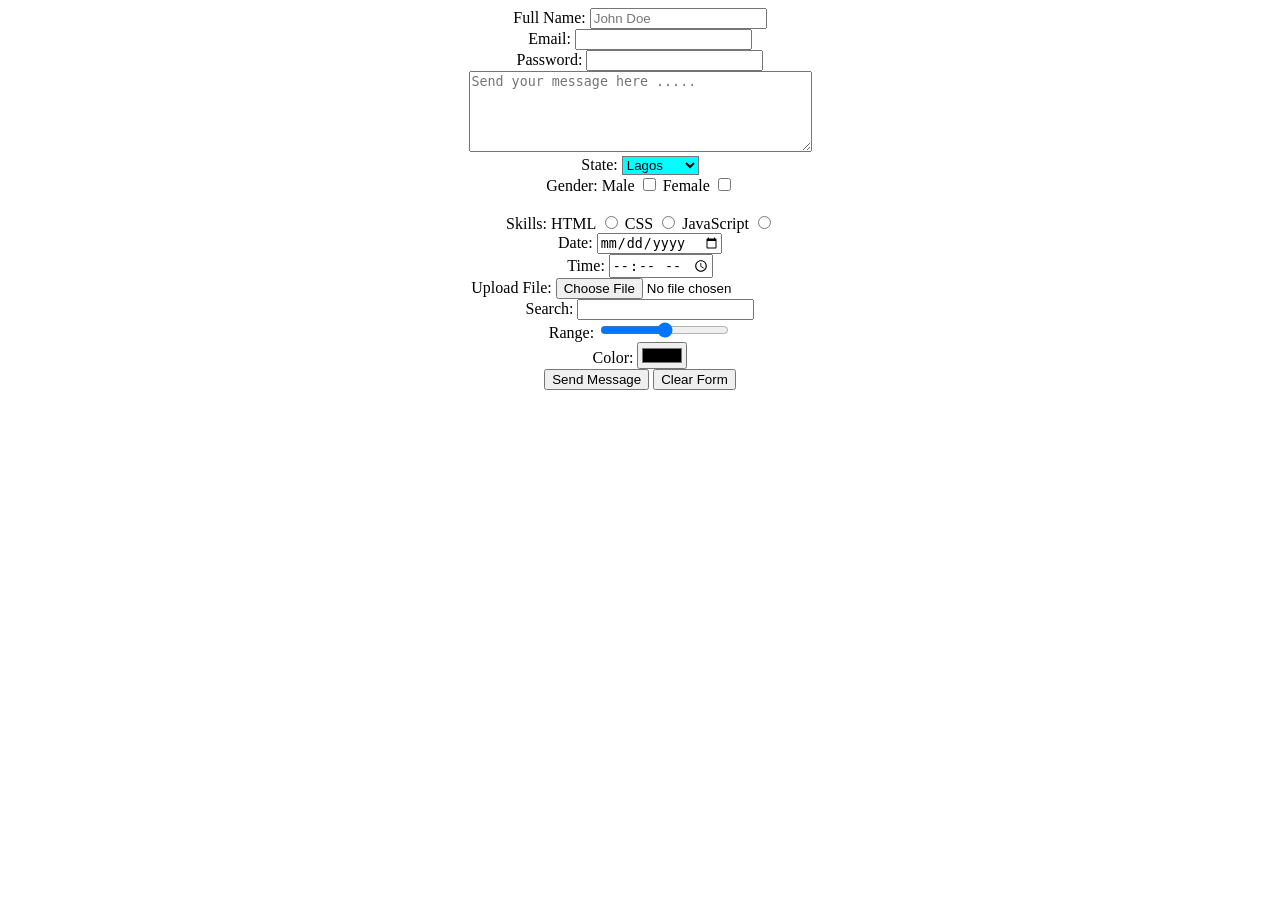
==== form.html @ 57bc31e7 "Add multiple HTML files for form elements, lists, and tables - Created fieldset.html with dropdowns," ====
<!doctype html>
<html lang="en">
  <head>
    <meta charset="UTF-8" />
    <meta name="viewport" content="width=device-width, initial-scale=1.0" />
    <title>form</title>
  </head>
  <body>
    <center>
      <form
        action="/submit"
        method="POST"
        enctype="multipart/form-data"
        novalidate
      >
        <!-- Text input with label -->
        <label for="username">Full Name:</label>
        <input
          type="text"
          id="username"
          name="username"
          required
          placeholder="John Doe"
          minlength="2"
        />
        <br />

        <!-- Email -->
        <label for="email">Email:</label>
        <input type="email" id="email" name="email" required />
        <br />
        <!-- Password -->
        <label for="password">Password:</label>
        <input
          type="password"
          id="password"
          name="pwd"
          minlength="8"
          required
        />
        <br />
        <!-- Textarea -->
        <textarea
          name="message"
          rows="5"
          cols="40"
          required
          placeholder="Send your message here ....."
        ></textarea>
        <br />
        <!-- Select -->
        <label for="state">State:</label>
        <select name="state" id="state" style="background-color: aqua">
          <option value="option1">Lagos</option>
          <option value="option2">Anambra</option>
          <option value="option3">Abuja</option>
        </select>
        <br />
        <label for="gender">Gender:</label>
        <label for="male">Male <input type="checkbox" /></label>
        <label for="female">Female <input type="checkbox" /></label>
        <br />
        <br />
        <label for="skills">Skills:</label>
        <label for="skill1">HTML <input type="radio" /></label>
        <label for="skill2">CSS <input type="radio" /></label>
        <label for="skill3">JavaScript <input type="radio" /></label>
        <br />
        <label for="date">Date:</label>
        <input type="date" id="date" name="date" />
        <br />
        <label for="time">Time:</label>
        <input type="time" id="time" name="time" />
        <br />
        <label for="file">Upload File:</label>
        <input type="file" id="file" name="file" required />
        <br />
        <label for="search">Search:</label>
        <input type="search" id="search" name="search" />
        <br />

        <label for="range">Range:</label>
        <input type="range" id="range" name="range" min="0" max="100" />
        <br />
        <label for="color">Color:</label>
        <input type="color" id="color" name="color" />
        <br />
        <!-- Submit button -->
        <button type="submit">Send Message</button>
        <button type="reset">Clear Form</button>
      </form>
    </center>
  </body>
</html>
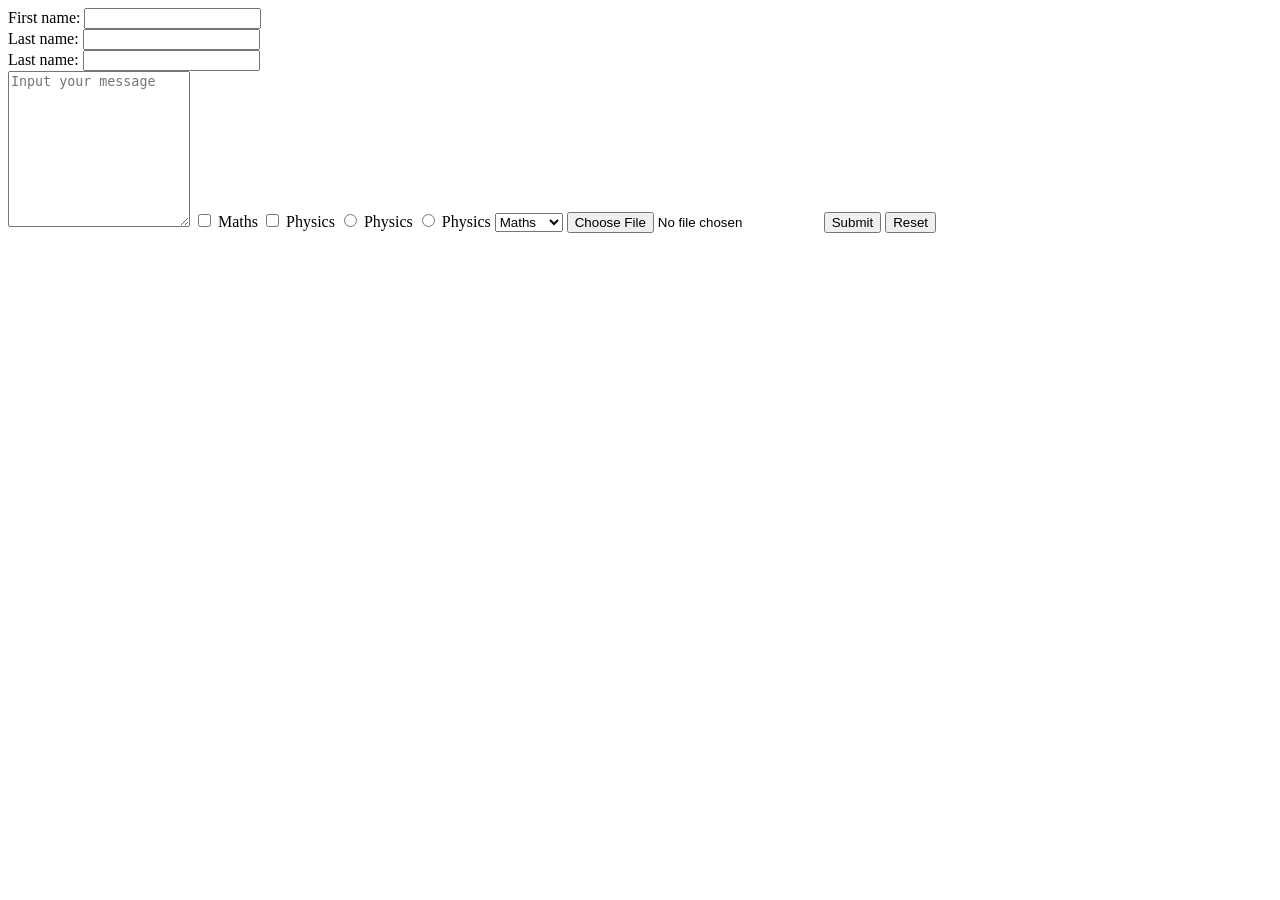
==== commit c020d14a: "Merge branch 'main' of https://github.com/David-Toas/Web-Dev-2026" ====
--- a/form.html
+++ b/form.html
@@ -1,94 +1,59 @@
-<!doctype html>
+<!DOCTYPE html>
 <html lang="en">
   <head>
     <meta charset="UTF-8" />
     <meta name="viewport" content="width=device-width, initial-scale=1.0" />
-    <title>form</title>
+    <title>Document</title>
   </head>
   <body>
-    <center>
-      <form
-        action="/submit"
-        method="POST"
-        enctype="multipart/form-data"
-        novalidate
-      >
-        <!-- Text input with label -->
-        <label for="username">Full Name:</label>
-        <input
-          type="text"
-          id="username"
-          name="username"
-          required
-          placeholder="John Doe"
-          minlength="2"
-        />
-        <br />
+    <form>
+      <div>
+        <label for="first_name">First name:</label>
+        <input type="text" id="first_name" name="first_name" />
+      </div>
+      <div>
+        <label for="Last_name">Last name:</label>
+        <input type="text" id="first_name" name="first_name" />
+      </div>
+      <div>
+        <label for="password">Last name:</label>
+        <input type="password" id="first_name" name="first_name" />
+      </div>
+      <textarea
+        name="Message"
+        id=""
+        placeholder="Input your message"
+        col="40px"
+        rows="10px"
+      ></textarea>
 
-        <!-- Email -->
-        <label for="email">Email:</label>
-        <input type="email" id="email" name="email" required />
-        <br />
-        <!-- Password -->
-        <label for="password">Password:</label>
-        <input
-          type="password"
-          id="password"
-          name="pwd"
-          minlength="8"
-          required
-        />
-        <br />
-        <!-- Textarea -->
-        <textarea
-          name="message"
-          rows="5"
-          cols="40"
-          required
-          placeholder="Send your message here ....."
-        ></textarea>
-        <br />
-        <!-- Select -->
-        <label for="state">State:</label>
-        <select name="state" id="state" style="background-color: aqua">
-          <option value="option1">Lagos</option>
-          <option value="option2">Anambra</option>
-          <option value="option3">Abuja</option>
-        </select>
-        <br />
-        <label for="gender">Gender:</label>
-        <label for="male">Male <input type="checkbox" /></label>
-        <label for="female">Female <input type="checkbox" /></label>
-        <br />
-        <br />
-        <label for="skills">Skills:</label>
-        <label for="skill1">HTML <input type="radio" /></label>
-        <label for="skill2">CSS <input type="radio" /></label>
-        <label for="skill3">JavaScript <input type="radio" /></label>
-        <br />
-        <label for="date">Date:</label>
-        <input type="date" id="date" name="date" />
-        <br />
-        <label for="time">Time:</label>
-        <input type="time" id="time" name="time" />
-        <br />
-        <label for="file">Upload File:</label>
-        <input type="file" id="file" name="file" required />
-        <br />
-        <label for="search">Search:</label>
-        <input type="search" id="search" name="search" />
-        <br />
 
-        <label for="range">Range:</label>
-        <input type="range" id="range" name="range" min="0" max="100" />
-        <br />
-        <label for="color">Color:</label>
-        <input type="color" id="color" name="color" />
-        <br />
-        <!-- Submit button -->
-        <button type="submit">Send Message</button>
-        <button type="reset">Clear Form</button>
-      </form>
-    </center>
+<input type="checkbox" name="maths" value="on"> Maths </input>
+<input type="checkbox" name="physics" value="on"> Physics </input>
+<input type="radio" name="physics" value="on"> Physics </input>
+<input type="hidden" name="physics" value="on">  </input>
+<input type="radio" name="physics" value="on"> Physics </input>
+
+
+<select name="dropdown"> 
+<option value="Maths" selected>Maths</option> 
+<option value="Physics">Physics</option> 
+</select> 
+<input type="file" name="fileupload" accept="image/*" />
+
+      <!-- First name: <input type="password" name="first_name" /> -->
+      <!-- First name: <input type="password" name="first_name" /> -->
+
+
+<!-- <input type="submit" name="submit" value="Submit" /> 
+<input type="reset" name="reset"  value="Reset" /> 
+<input type="button" name="ok" value="OK"  /> 
+<input type="image" name="imagebutton" src="/html/images/logo.png" />  -->
+
+
+<input type="hidden" name="pagename" value="10" /> 
+<input type="submit" name="submit" value="Submit" /> 
+<input type="reset" name="reset"  value="Reset" /> 
+    </form>
   </body>
 </html>
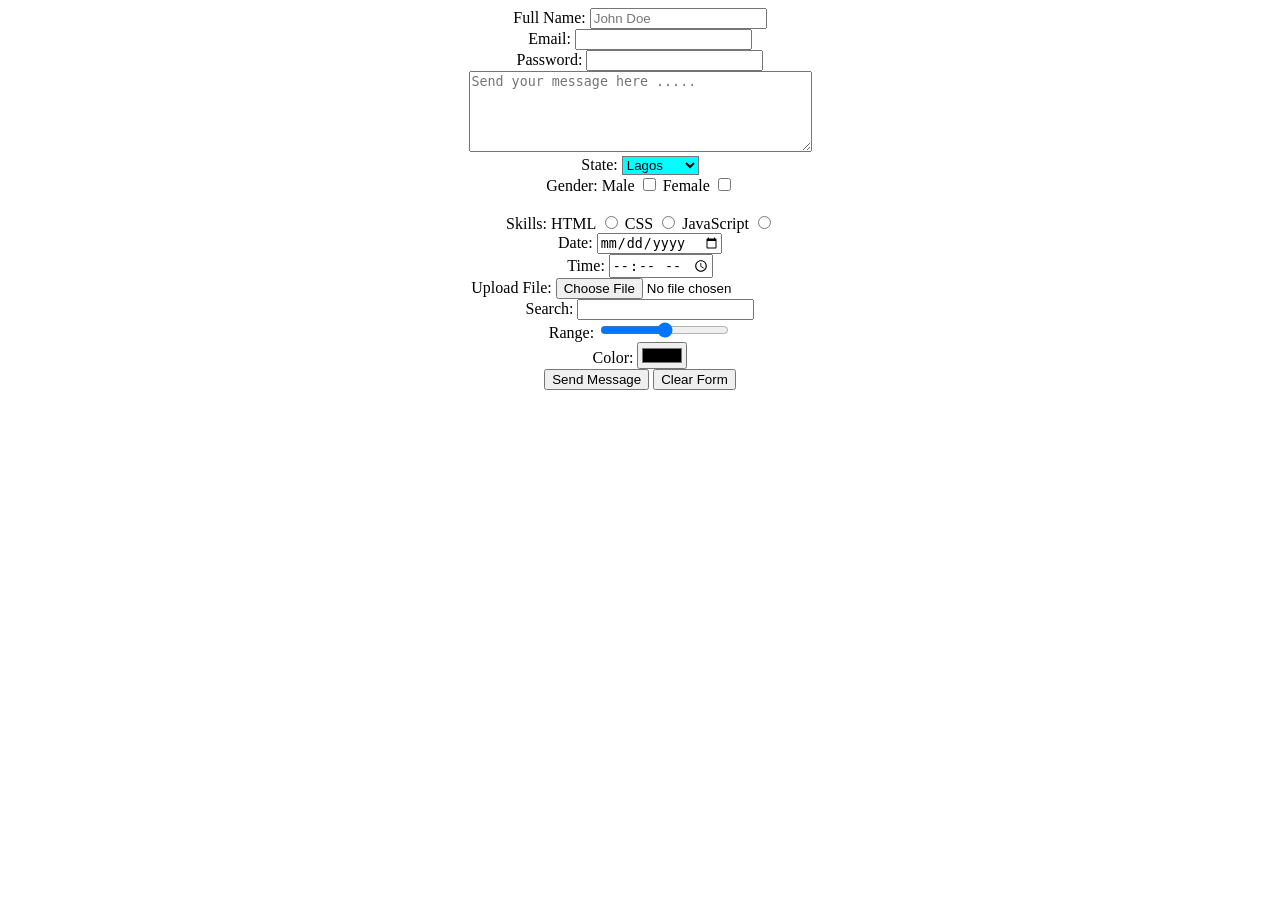
==== commit b78bf26c: "Refactor form structure and enhance input fields for better user experience" ====
--- a/form.html
+++ b/form.html
@@ -1,59 +1,94 @@
-<!DOCTYPE html>
+<!doctype html>
 <html lang="en">
   <head>
     <meta charset="UTF-8" />
     <meta name="viewport" content="width=device-width, initial-scale=1.0" />
-    <title>Document</title>
+    <title>form</title>
   </head>
   <body>
-    <form>
-      <div>
-        <label for="first_name">First name:</label>
-        <input type="text" id="first_name" name="first_name" />
-      </div>
-      <div>
-        <label for="Last_name">Last name:</label>
-        <input type="text" id="first_name" name="first_name" />
-      </div>
-      <div>
-        <label for="password">Last name:</label>
-        <input type="password" id="first_name" name="first_name" />
-      </div>
-      <textarea
-        name="Message"
-        id=""
-        placeholder="Input your message"
-        col="40px"
-        rows="10px"
-      ></textarea>
+    <center>
+      <form
+        action="/submit"
+        method="POST"
+        enctype="multipart/form-data"
+        novalidate
+      >
+        <!-- Text input with label -->
+        <label for="username">Full Name:</label>
+        <input
+          type="text"
+          id="username"
+          name="username"
+          required
+          placeholder="John Doe"
+          minlength="2"
+        />
+        <br />
 
+        <!-- Email -->
+        <label for="email">Email:</label>
+        <input type="email" id="email" name="email" required />
+        <br />
+        <!-- Password -->
+        <label for="password">Password:</label>
+        <input
+          type="password"
+          id="password"
+          name="pwd"
+          minlength="8"
+          required
+        />
+        <br />
+        <!-- Textarea -->
+        <textarea
+          name="message"
+          rows="5"
+          cols="40"
+          required
+          placeholder="Send your message here ....."
+        ></textarea>
+        <br />
+        <!-- Select -->
+        <label for="state">State:</label>
+        <select name="state" id="state" style="background-color: aqua">
+          <option value="option1">Lagos</option>
+          <option value="option2">Anambra</option>
+          <option value="option3">Abuja</option>
+        </select>
+        <br />
+        <label for="gender">Gender:</label>
+        <label for="male">Male <input type="checkbox" /></label>
+        <label for="female">Female <input type="checkbox" /></label>
+        <br />
+        <br />
+        <label for="skills">Skills:</label>
+        <label for="skill1">HTML <input type="radio" /></label>
+        <label for="skill2">CSS <input type="radio" /></label>
+        <label for="skill3">JavaScript <input type="radio" /></label>
+        <br />
+        <label for="date">Date:</label>
+        <input type="date" id="date" name="date" />
+        <br />
+        <label for="time">Time:</label>
+        <input type="time" id="time" name="time" />
+        <br />
+        <label for="file">Upload File:</label>
+        <input type="file" id="file" name="file" required />
+        <br />
+        <label for="search">Search:</label>
+        <input type="search" id="search" name="search" />
+        <br />
 
-<input type="checkbox" name="maths" value="on"> Maths </input>
-<input type="checkbox" name="physics" value="on"> Physics </input>
-<input type="radio" name="physics" value="on"> Physics </input>
-<input type="hidden" name="physics" value="on">  </input>
-<input type="radio" name="physics" value="on"> Physics </input>
-
-
-<select name="dropdown"> 
-<option value="Maths" selected>Maths</option> 
-<option value="Physics">Physics</option> 
-</select> 
-<input type="file" name="fileupload" accept="image/*" />
-
-      <!-- First name: <input type="password" name="first_name" /> -->
-      <!-- First name: <input type="password" name="first_name" /> -->
-
-
-<!-- <input type="submit" name="submit" value="Submit" /> 
-<input type="reset" name="reset"  value="Reset" /> 
-<input type="button" name="ok" value="OK"  /> 
-<input type="image" name="imagebutton" src="/html/images/logo.png" />  -->
-
-
-<input type="hidden" name="pagename" value="10" /> 
-<input type="submit" name="submit" value="Submit" /> 
-<input type="reset" name="reset"  value="Reset" /> 
-    </form>
+        <label for="range">Range:</label>
+        <input type="range" id="range" name="range" min="0" max="100" />
+        <br />
+        <label for="color">Color:</label>
+        <input type="color" id="color" name="color" />
+        <br />
+        <!-- Submit button -->
+        <button type="submit">Send Message</button>
+        <button type="reset">Clear Form</button>
+      </form>
+    </center>
   </body>
 </html>
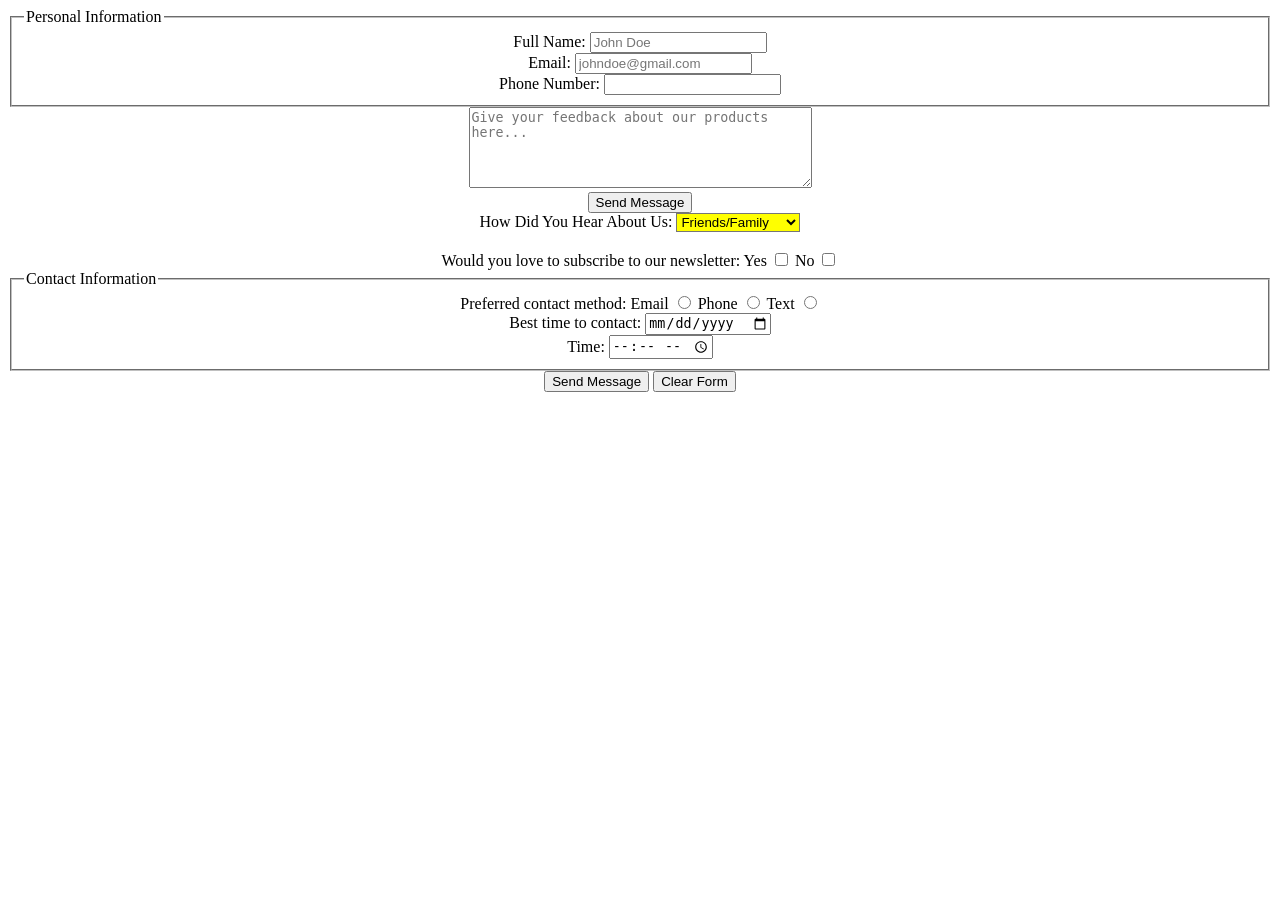
==== commit ae5e7377: "Add files via upload" ====
--- a/form.html
+++ b/form.html
@@ -1,94 +1,107 @@
-<!doctype html>
-<html lang="en">
-  <head>
-    <meta charset="UTF-8" />
-    <meta name="viewport" content="width=device-width, initial-scale=1.0" />
-    <title>form</title>
-  </head>
-  <body>
-    <center>
-      <form
-        action="/submit"
-        method="POST"
-        enctype="multipart/form-data"
-        novalidate
-      >
-        <!-- Text input with label -->
-        <label for="username">Full Name:</label>
-        <input
-          type="text"
-          id="username"
-          name="username"
-          required
-          placeholder="John Doe"
-          minlength="2"
-        />
-        <br />
-
-        <!-- Email -->
-        <label for="email">Email:</label>
-        <input type="email" id="email" name="email" required />
-        <br />
-        <!-- Password -->
-        <label for="password">Password:</label>
-        <input
-          type="password"
-          id="password"
-          name="pwd"
-          minlength="8"
-          required
-        />
-        <br />
-        <!-- Textarea -->
-        <textarea
-          name="message"
-          rows="5"
-          cols="40"
-          required
-          placeholder="Send your message here ....."
-        ></textarea>
-        <br />
-        <!-- Select -->
-        <label for="state">State:</label>
-        <select name="state" id="state" style="background-color: aqua">
-          <option value="option1">Lagos</option>
-          <option value="option2">Anambra</option>
-          <option value="option3">Abuja</option>
-        </select>
-        <br />
-        <label for="gender">Gender:</label>
-        <label for="male">Male <input type="checkbox" /></label>
-        <label for="female">Female <input type="checkbox" /></label>
-        <br />
-        <br />
-        <label for="skills">Skills:</label>
-        <label for="skill1">HTML <input type="radio" /></label>
-        <label for="skill2">CSS <input type="radio" /></label>
-        <label for="skill3">JavaScript <input type="radio" /></label>
-        <br />
-        <label for="date">Date:</label>
-        <input type="date" id="date" name="date" />
-        <br />
-        <label for="time">Time:</label>
-        <input type="time" id="time" name="time" />
-        <br />
-        <label for="file">Upload File:</label>
-        <input type="file" id="file" name="file" required />
-        <br />
-        <label for="search">Search:</label>
-        <input type="search" id="search" name="search" />
-        <br />
-
-        <label for="range">Range:</label>
-        <input type="range" id="range" name="range" min="0" max="100" />
-        <br />
-        <label for="color">Color:</label>
-        <input type="color" id="color" name="color" />
-        <br />
-        <!-- Submit button -->
-        <button type="submit">Send Message</button>
-        <button type="reset">Clear Form</button>
-      </form>
-    </center>
-  </body>
-</html>
+<!doctype html>
+<html lang="en">
+  <head>
+    <meta charset="UTF-8" />
+    <meta name="viewport" content="width=device-width, initial-scale=1.0" />
+    <title>form</title>
+  </head>
+  <body>
+    <center>
+      <form action="/submit" method="POST" enctype="multipart/form-data">
+        <!-- Fieldset (groups form controls) -->
+        <fieldset>
+          <legend>Personal Information</legend>
+          <!-- Text input with label -->
+          <label for="username">Full Name:</label>
+          <input
+            type="text"
+            id="username"
+            name="username"
+            required
+            placeholder="John Doe"
+            minlength="2"
+          />
+          <br />
+          <!-- Tel Input - Email -->
+          <label for="Email">Email:</label>
+          <input
+            type="text"
+            id="Email"
+            name="Email"
+            required
+            placeholder="johndoe@gmail.com"
+          />
+
+          <br />
+          <!-- Tel Input - Phone number -->
+          <label for="Phone">Phone Number:</label>
+          <input
+            type="Number"
+            id="Phone"
+            name="Phone"
+            required
+            minlength="11"
+          />
+        </fieldset>
+
+        <!-- Textarea -->
+        <textarea
+          name="message"
+          rows="5"
+          cols="40"
+          maxlength="500"
+          required
+          placeholder="Give your feedback about our products here..."
+        ></textarea>
+
+        <br />
+        <!-- Submit button -->
+        <button type="submit">Send Message</button>
+
+        <br />
+        <!-- Select -->
+        <label for="state">How Did You Hear About Us:</label>
+        <select name="state" id="state" style="background-color: yellow">
+          <option value="option1">Friends/Family</option>
+          <option value="option2">Social Media</option>
+          <option value="option3">Television</option>
+          <option value="option2">Billboard Advert</option>
+          <option value="option3">Work Colleagues</option>
+        </select>
+        <br />
+
+        <br />
+        <label for="Newsletter Subscription"
+          >Would you love to subscribe to our newsletter:</label
+        >
+        <label for="Yes">Yes <input type="checkbox" /></label>
+        <label for="No">No <input type="checkbox" /></label>
+        <br />
+
+        <!-- Fieldset (groups form controls) -->
+        <fieldset>
+          <legend>Contact Information</legend>
+          <label for="Preferred contact method"
+            >Preferred contact method:</label
+          >
+          <label for="method1">Email <input type="radio" /></label>
+          <label for="method2">Phone <input type="radio" /></label>
+          <label for="method3">Text <input type="radio" /></label>
+
+          <br />
+          <label for="Best time to contact">Best time to contact:</label>
+          <input type="date" id="date" name="date" />
+          <br />
+          <label for="time">Time:</label>
+          <input type="time" id="time" name="time" />
+          <br />
+        </fieldset>
+
+        <!-- Submit button -->
+        <button type="submit">Send Message</button>
+        <button type="reset">Clear Form</button>
+        
+      </form>
+    </center>
+  </body>
+</html>
